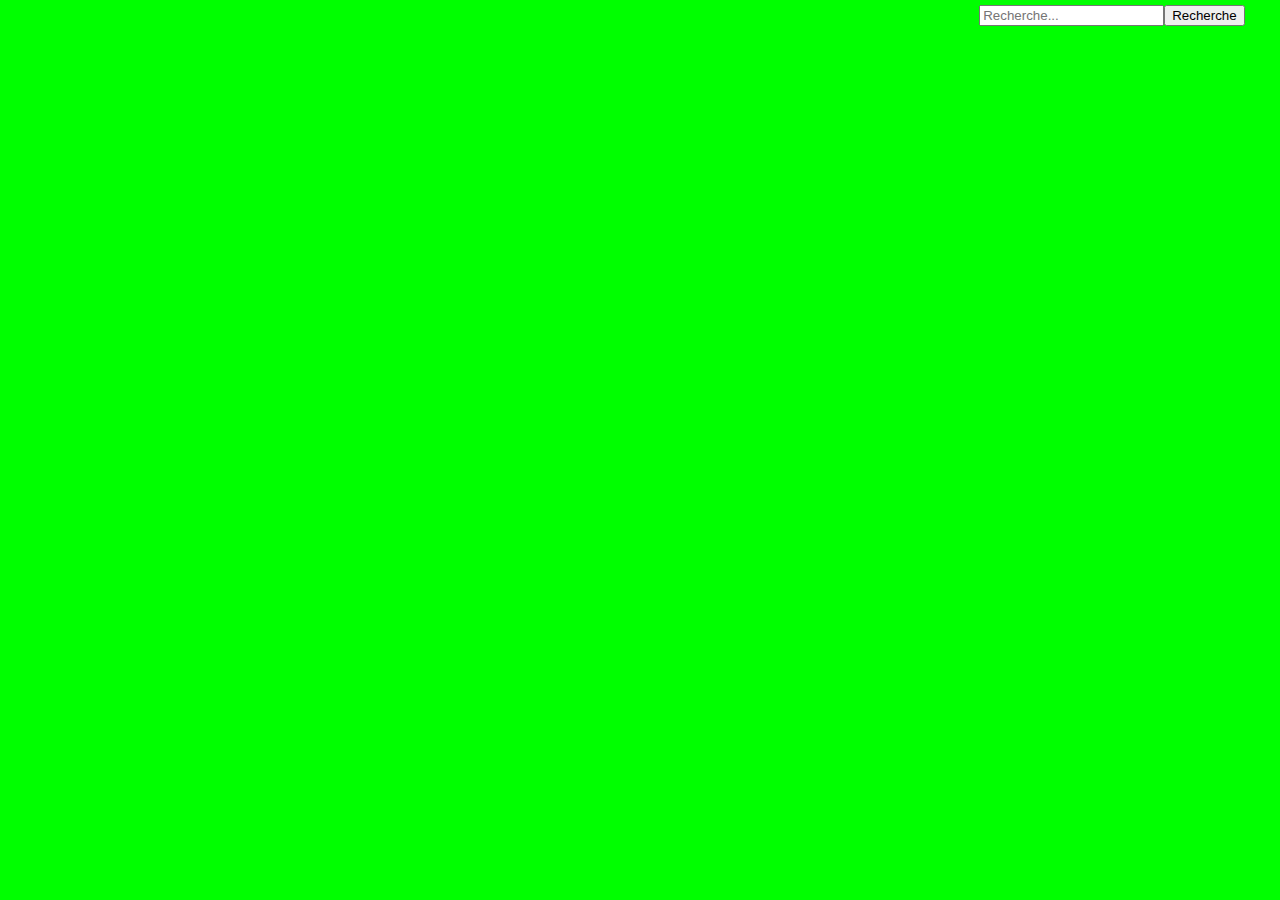
==== UI-HTML/index.html @ 383005a9 "ajout zone de recherche" ====
<script src="js/mouse_manager.js"></script><html>
	<head>
		<title>Platine mixage</title>
		<link rel="stylesheet" type="text/css" href="css/design.css" media="all"/> 
	</head>
	<body>
		<div id="search" style="width: 23.5%; position: absolute; right:0px; top: 5px;">
            <span><input id="searchValue" type="" class="search rounded" placeholder="Recherche..."><input id="searchButton" type="button" onclick="search(#value.)" value="Recherche"></span>
		</div>
		<div id="results" style="width: 23.5%; position: absolute; right:0px; top: 5px"></div>
		<script src="js/three.min.js"></script>
		<script src="js/libs/stats.min.js"></script>		
		<script src="js/renderers/Projector.js"></script>
		<script src="js/renderers/CanvasRenderer.js"></script>

		<script src="js/init_scene.js"></script>
		<script src="js/mouse_manager.js"></script>
		<script src="js/fps_manager.js"></script>
		<script src="js/slider_manager.js"></script>

		
		<script src="js/jquery.min.js"></script>
        <script src="js/buffer-loader.js"></script>
        <script src="http://connect.soundcloud.com/sdk.js"></script>
		<script src="js/bridge_graph_audio.js"></script>
		<script> 
			SC.initialize({
                client_id: 'b3bee43f97dd7fc2c777679cb276ab9f'
            });
			function search(val){
                SC.get("/tracks", {q: val}, function(tracks){
                    var length = tracks.length;
                    for (var i = 0; i < length; i++){
                        if (tracks[i].stream_url !== undefined)
                            $('#results').append('<p id="titleMusic'+ i +'" onclick="initurl(\''+tracks[i].stream_url+'\');">'+ tracks[i].title +' <img src="'+tracks[i].artwork_url+'" /> </p>');
                    }
                });
            }
			// variable initialisation de la scène
			var scene, width, height, ratio, camera, renderer, stat;
			// tableau qui va contenir tout les objects de la scène
			var objects = [];
			var posi_object_X = [];
			var posi_object_Y = [];
			var pick_object, raycaster;
			var sliderVertTouch , sliderHoriTouch = false;
			var slider_positionY, slider_positionX;
			// variable init des platines
			var radius, segments, circleGeometry, tourneDisqueD, tourneDisqueG;
			var espacementPlat;
			// variable init des sliders
			var sliderVertGeometry, sliderVolG, sliderVolD, 
			sliderHoriGeometry, sliderSpeedG, sliderSpeedD, sliderBalance;
			// variable object test
			var playlist;
			// variable des matériaux
			var plat_mat, slider_mat;
			// variable de position des platines
			var positionX = -1;
			var positionY = 0.2;
			var sliderSize = 0.2;
			// variable de la sourie
			var mouseX, mouseY, mouseDown, mouseDownX, mouseDownY;
			// fonction d'initalisation appeler depuis init_scene.js
			init_graph();
			// fonction d'render
			render();
			// Boucle de rendu toutes les modifs doivent de faire ici
			function render() {
				requestAnimationFrame( render );
				fps_manager();
				tourneDisqueD.rotation.z += 0.1;
				tourneDisqueG.rotation.z += 0.1;
				renderer.render( scene, camera );
				stats.update();
			}	
		</script>
		
	</body>
</html>
---- UI-HTML/css/design.css ----
﻿body
{
	background-color : #0F0;
	margin : auto;
}
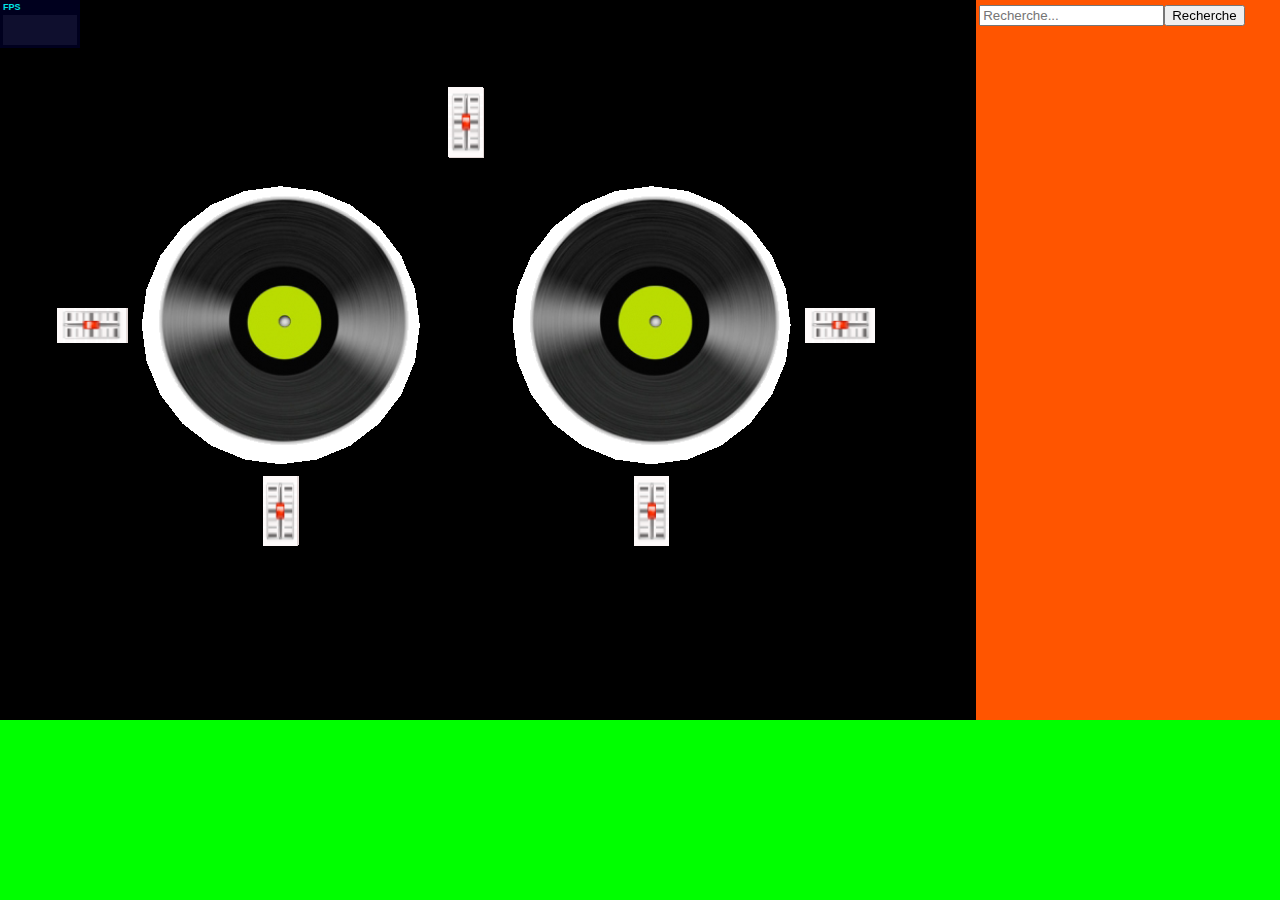
==== commit 7e1199d9: "changement sur platines" ====
--- a/UI-HTML/index.html
+++ b/UI-HTML/index.html
@@ -4,10 +4,7 @@
 		<link rel="stylesheet" type="text/css" href="css/design.css" media="all"/> 
 	</head>
 	<body>
-		<div id="search" style="width: 23.5%; position: absolute; right:0px; top: 5px;">
-            <span><input id="searchValue" type="" class="search rounded" placeholder="Recherche..."><input id="searchButton" type="button" onclick="search(#value.)" value="Recherche"></span>
-		</div>
-		<div id="results" style="width: 23.5%; position: absolute; right:0px; top: 5px"></div>
+		
 		<script src="js/three.min.js"></script>
 		<script src="js/libs/stats.min.js"></script>		
 		<script src="js/renderers/Projector.js"></script>
@@ -17,6 +14,7 @@
 		<script src="js/mouse_manager.js"></script>
 		<script src="js/fps_manager.js"></script>
 		<script src="js/slider_manager.js"></script>
+		<script src="js/platine_manager.js"></script>
 
 		
 		<script src="js/jquery.min.js"></script>
@@ -24,18 +22,6 @@
         <script src="http://connect.soundcloud.com/sdk.js"></script>
 		<script src="js/bridge_graph_audio.js"></script>
 		<script> 
-			SC.initialize({
-                client_id: 'b3bee43f97dd7fc2c777679cb276ab9f'
-            });
-			function search(val){
-                SC.get("/tracks", {q: val}, function(tracks){
-                    var length = tracks.length;
-                    for (var i = 0; i < length; i++){
-                        if (tracks[i].stream_url !== undefined)
-                            $('#results').append('<p id="titleMusic'+ i +'" onclick="initurl(\''+tracks[i].stream_url+'\');">'+ tracks[i].title +' <img src="'+tracks[i].artwork_url+'" /> </p>');
-                    }
-                });
-            }
 			// variable initialisation de la scène
 			var scene, width, height, ratio, camera, renderer, stat;
 			// tableau qui va contenir tout les objects de la scène
@@ -69,12 +55,15 @@
 			function render() {
 				requestAnimationFrame( render );
 				fps_manager();
-				tourneDisqueD.rotation.z += 0.1;
-				tourneDisqueG.rotation.z += 0.1;
+				turn_on_left();
+				turn_on_right();
 				renderer.render( scene, camera );
 				stats.update();
 			}	
 		</script>
-		
+		<div id="search" style="width: 23.5%; position: absolute; right:0px; top: 5px;">
+            <span><input id="searchValue" type="" class="search rounded" placeholder="Recherche..."><input id="searchButton" type="button" onclick="search(#value.)" value="Recherche"></span>
+		</div>
+		<div id="results" style="width: 23.5%; position: absolute; right:0px; top: 5px"></div>
 	</body>
 </html>
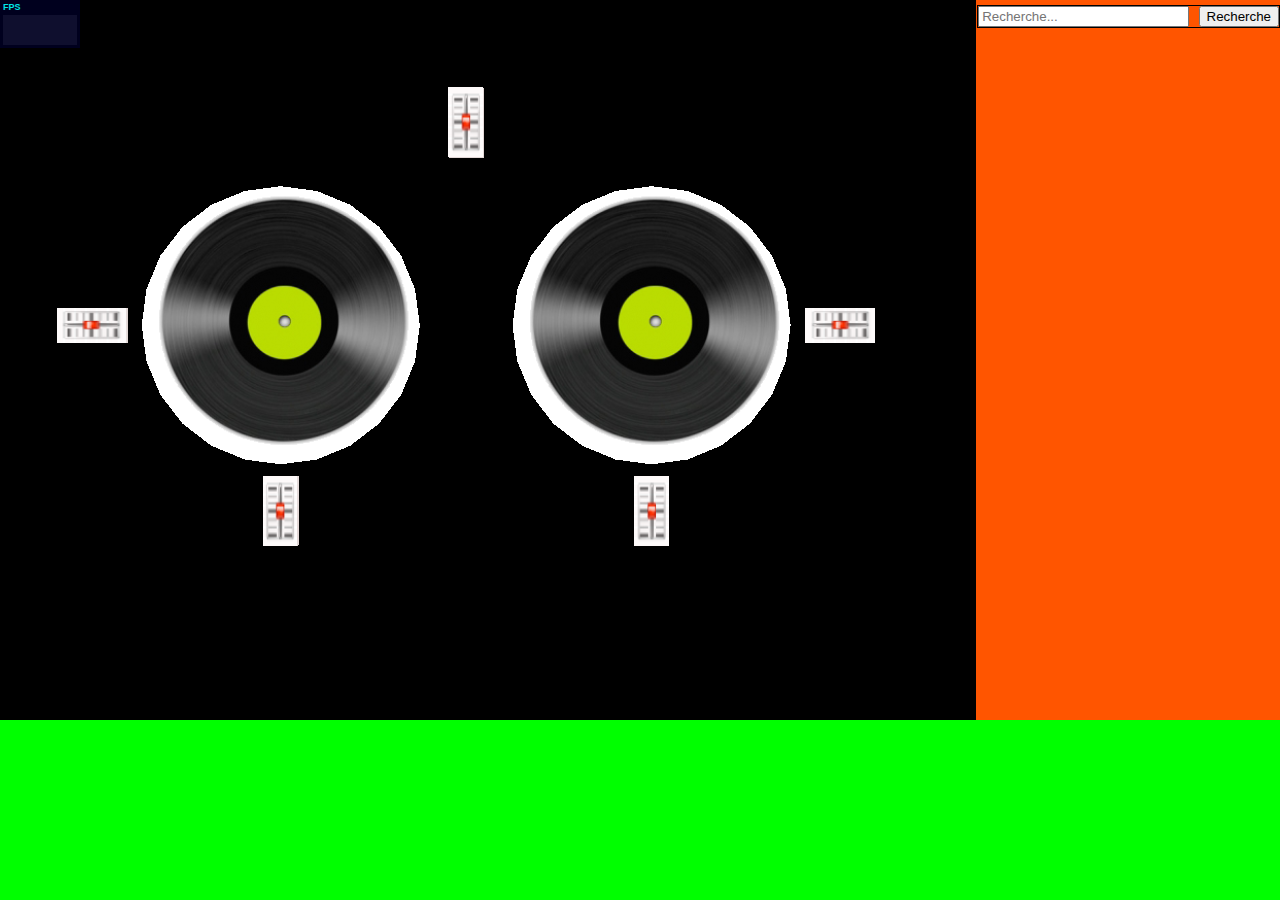
==== commit 30ab38e4: "mise a jours zone de recherche" ====
--- a/UI-HTML/index.html
+++ b/UI-HTML/index.html
@@ -61,9 +61,22 @@
 				stats.update();
 			}	
 		</script>
-		<div id="search" style="width: 23.5%; position: absolute; right:0px; top: 5px;">
-            <span><input id="searchValue" type="" class="search rounded" placeholder="Recherche..."><input id="searchButton" type="button" onclick="search(#value.)" value="Recherche"></span>
-		</div>
-		<div id="results" style="width: 23.5%; position: absolute; right:0px; top: 5px"></div>
+		<!-- <div id="search" style="width: 23.5%; position: absolute; right:0px; top: 5px;">
+            <span>
+				<input id="searchValue" type="" class="search rounded" placeholder="Recherche...">
+				<input id="searchButton" type="button" onclick="search(#value.)" value="Recherche">
+			</span>
+		</div> 
+		<div id="results" style="width: 22%; position: absolute; right:0px; top: 5px"></div>
+		-->
+		<div id="block_recherche" style="position: absolute; right:0px; top: 5px; width: 23.5%;border: 1px solid;">
+            <div id="search">
+                <span>
+                    <input id="searchValue" type="text" class="search rounded" placeholder="Recherche..." style="width : 70%;">
+                    <input id="searchButton" type="button" onclick="search(#value.)" value="Recherche" style="float : right;height: 100%;">
+                </span>
+            </div>
+            <div id="results" ></div>
+        </div>
 	</body>
 </html>
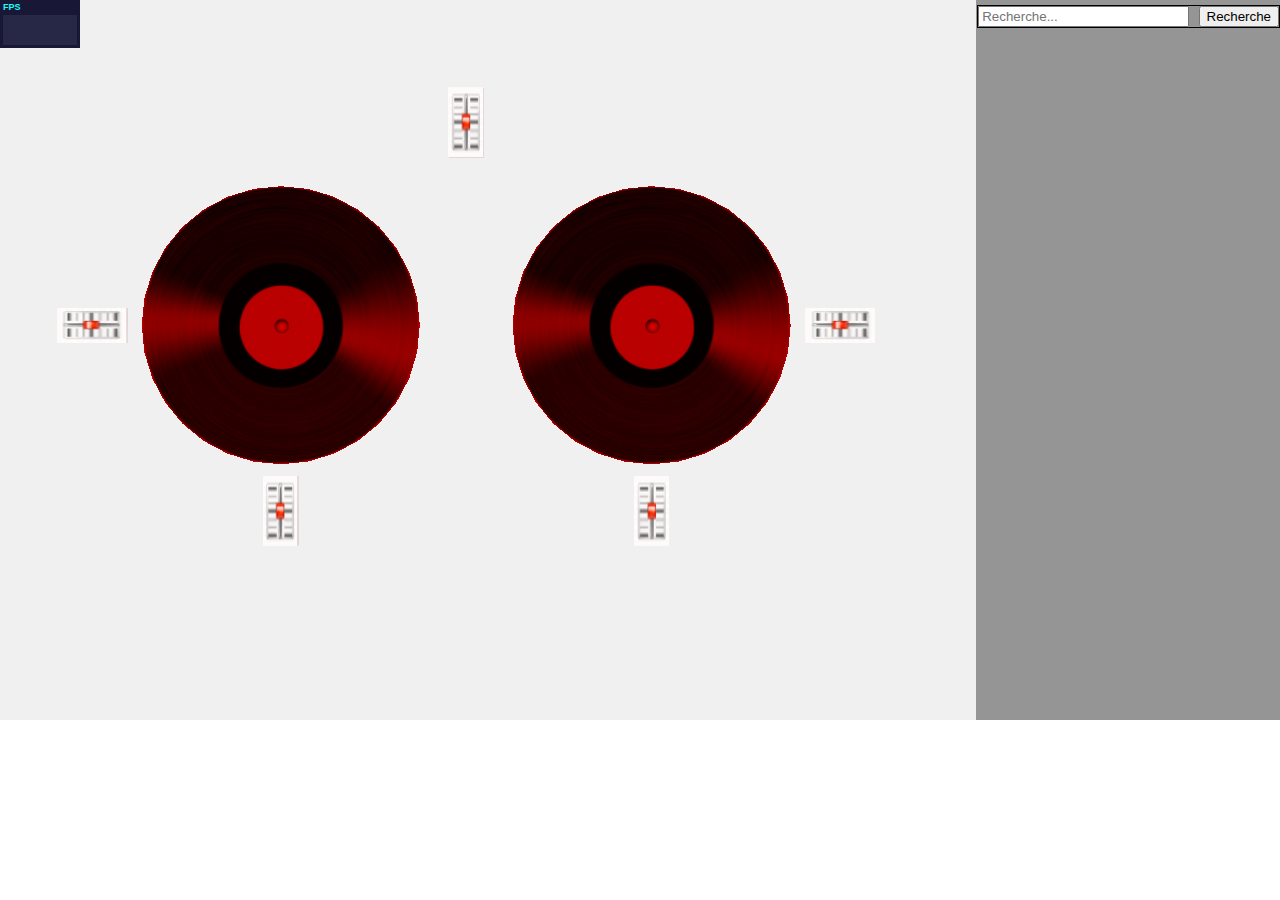
==== commit d656b87e: "commit de la mort" ====
--- a/UI-HTML/index.html
+++ b/UI-HTML/index.html
@@ -40,7 +40,7 @@
 			// variable object test
 			var playlist;
 			// variable des matériaux
-			var plat_mat, slider_mat;
+			var texture_plat, plat_matG, plat_matD, slider_mat;
 			// variable de position des platines
 			var positionX = -1;
 			var positionY = 0.2;
--- a/UI-HTML/css/design.css
+++ b/UI-HTML/css/design.css
@@ -1,5 +1,5 @@
 ﻿body
 {
-	background-color : #0F0;
+	background-color : #FFF;
 	margin : auto;
 }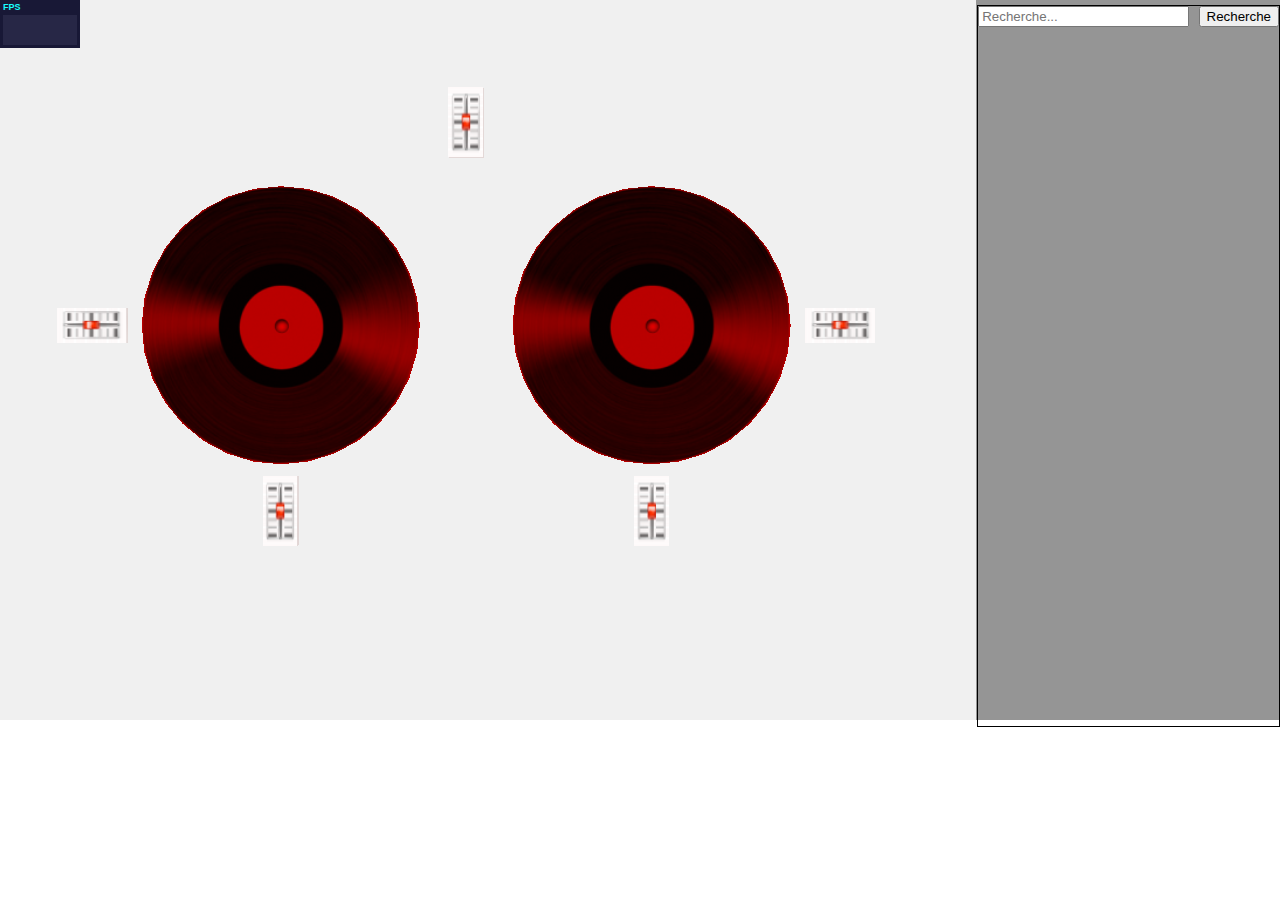
==== commit 30888250: "recherche chanson mise à jour" ====
--- a/UI-HTML/index.html
+++ b/UI-HTML/index.html
@@ -53,6 +53,7 @@
 			render();
 			// Boucle de rendu toutes les modifs doivent de faire ici
 			function render() {
+				$("#block_recherche").css("height", height);
 				requestAnimationFrame( render );
 				fps_manager();
 				turn_on_left();
@@ -60,6 +61,8 @@
 				renderer.render( scene, camera );
 				stats.update();
 			}	
+			
+			
 		</script>
 		<!-- <div id="search" style="width: 23.5%; position: absolute; right:0px; top: 5px;">
             <span>
@@ -69,14 +72,14 @@
 		</div> 
 		<div id="results" style="width: 22%; position: absolute; right:0px; top: 5px"></div>
 		-->
-		<div id="block_recherche" style="position: absolute; right:0px; top: 5px; width: 23.5%;border: 1px solid;">
+		<div id="block_recherche" style="position: absolute; right:0px; top: 5px; width: 23.5%;border: 1px solid; z-index: 99999!important; overflow: auto;">
             <div id="search">
                 <span>
                     <input id="searchValue" type="text" class="search rounded" placeholder="Recherche..." style="width : 70%;">
-                    <input id="searchButton" type="button" onclick="search(#value.)" value="Recherche" style="float : right;height: 100%;">
+                    <input id="searchButton" type="button" onclick="search(#value.)" value="Recherche" style="float : right;">
                 </span>
             </div>
-            <div id="results" ></div>
+            <div id="results" style="height: 100%;"></div>
         </div>
 	</body>
 </html>
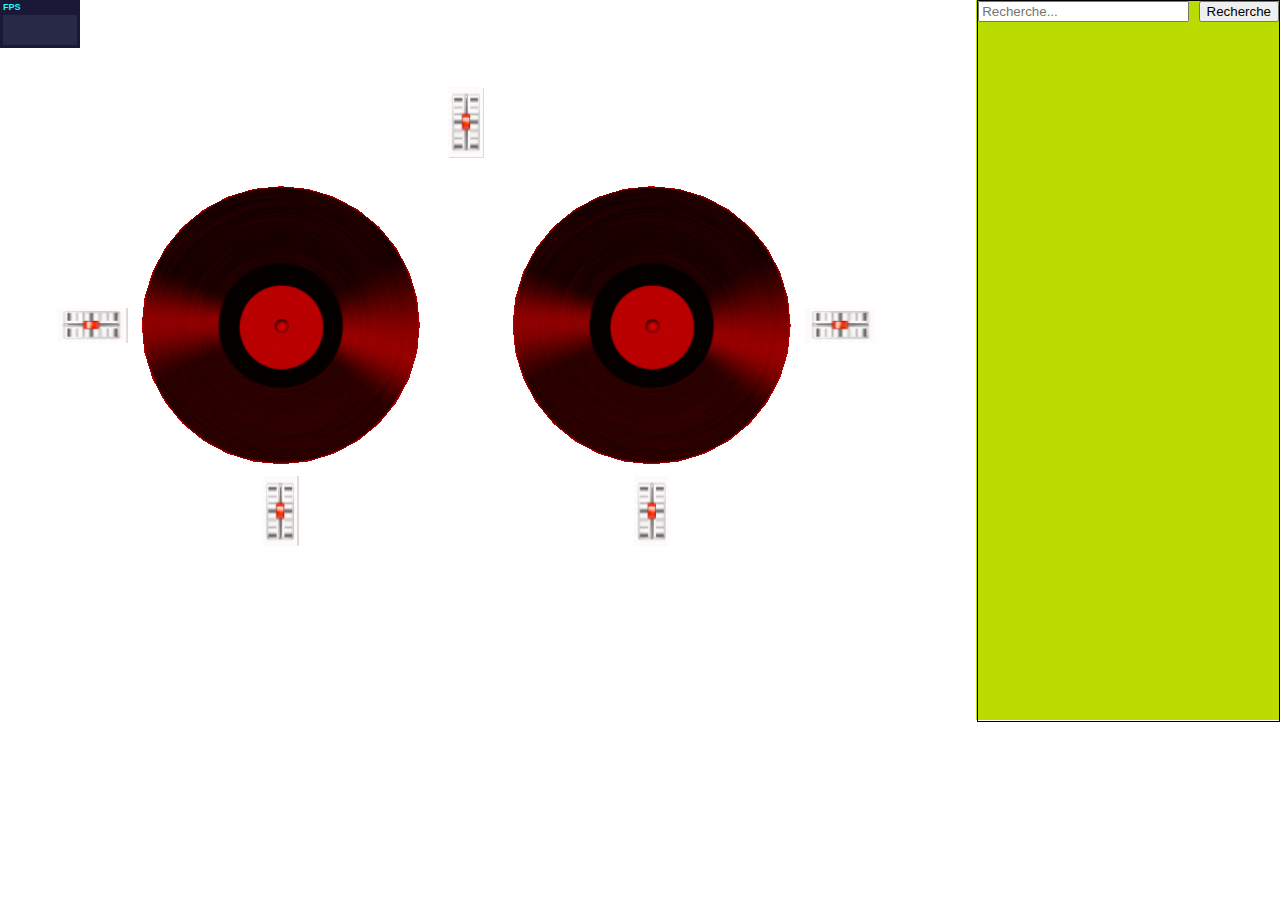
==== commit 924a3a87: "changement couleur" ====
--- a/UI-HTML/index.html
+++ b/UI-HTML/index.html
@@ -64,15 +64,7 @@
 			
 			
 		</script>
-		<!-- <div id="search" style="width: 23.5%; position: absolute; right:0px; top: 5px;">
-            <span>
-				<input id="searchValue" type="" class="search rounded" placeholder="Recherche...">
-				<input id="searchButton" type="button" onclick="search(#value.)" value="Recherche">
-			</span>
-		</div> 
-		<div id="results" style="width: 22%; position: absolute; right:0px; top: 5px"></div>
-		-->
-		<div id="block_recherche" style="position: absolute; right:0px; top: 5px; width: 23.5%;border: 1px solid; z-index: 99999!important; overflow: auto;">
+		<div id="block_recherche" style="position: absolute; right:0px; top: 0px; width: 23.5%;border: 1px solid; z-index: 99999!important; overflow: auto;">
             <div id="search">
                 <span>
                     <input id="searchValue" type="text" class="search rounded" placeholder="Recherche..." style="width : 70%;">
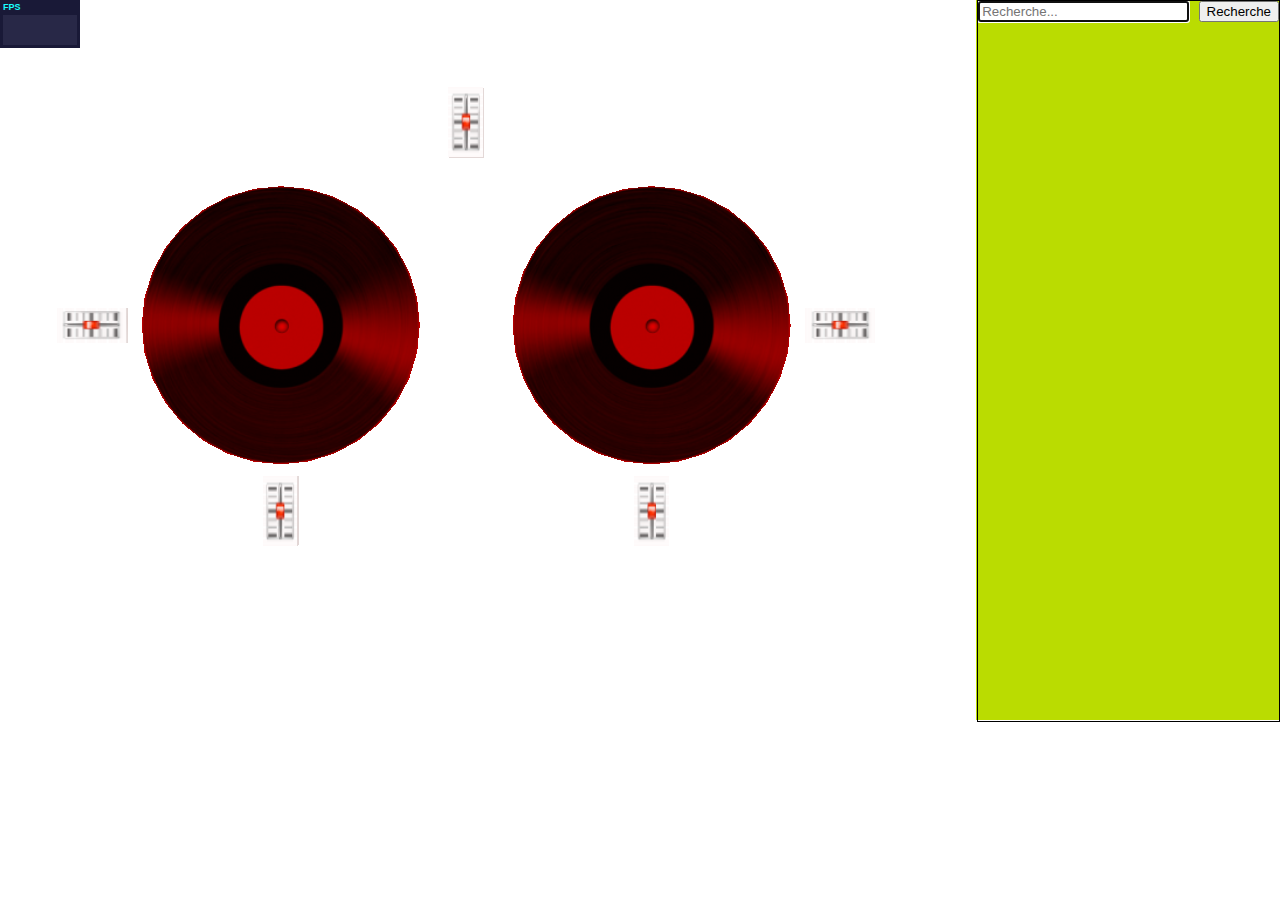
==== commit fcdb81a0: "blocage lecture quand chargement" ====
--- a/UI-HTML/index.html
+++ b/UI-HTML/index.html
@@ -54,6 +54,7 @@
 			// Boucle de rendu toutes les modifs doivent de faire ici
 			function render() {
 				$("#block_recherche").css("height", height);
+				$("#searchValue").focus();
 				requestAnimationFrame( render );
 				fps_manager();
 				turn_on_left();
